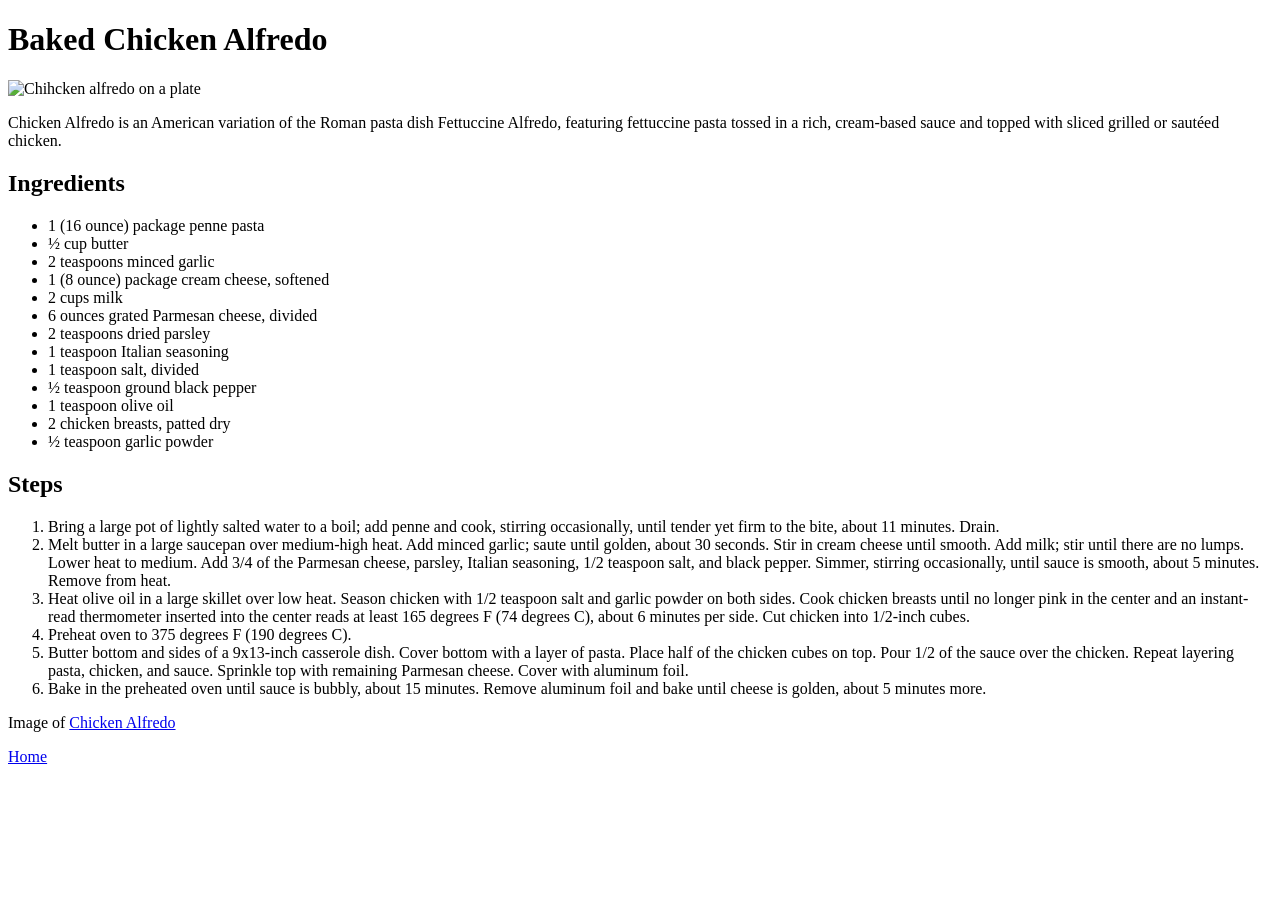
==== recipes/chicken-alfredo.html @ 1a9b2346 "Allow users to view all 3 recipes The 3 files each containing different recipes have been added and " ====
<!DOCTYPE html>
<html lang="en">
<head>
    <meta charset="UTF-8">
    <meta name="viewport" content="width=device-width, initial-scale=1.0">
    <title>Chicken Alfredo</title>
</head>
<body>
    <h1>Baked Chicken Alfredo</h1>
    <img src="https://images.unsplash.com/photo-1645112411341-6c4fd023714a?q=80&w=2070&auto=format&fit=crop&ixlib=rb-4.1.0&ixid=NHwxMjA3fDA%3D" alt="Chihcken alfredo on a plate" width="500">
    <p>Chicken Alfredo is an American variation of the Roman pasta dish Fettuccine Alfredo, featuring fettuccine pasta tossed
    in a rich, cream-based sauce and topped with sliced grilled or sautéed chicken.</p>

    <h2>Ingredients</h2>
    <ul>
        <li>1 (16 ounce) package penne pasta</li>
        <li>½ cup butter</li>
        <li>2 teaspoons minced garlic</li>
        <li>1 (8 ounce) package cream cheese, softened</li>
        <li>2 cups milk</li>
        <li>6 ounces grated Parmesan cheese, divided</li>
        <li>2 teaspoons dried parsley</li>
        <li>1 teaspoon Italian seasoning</li>
        <li>1 teaspoon salt, divided</li>
        <li>½ teaspoon ground black pepper</li>
        <li>1 teaspoon olive oil</li>
        <li>2 chicken breasts, patted dry</li>  
        <li>½ teaspoon garlic powder</li>
    </ul>

    <h2>Steps</h2>
    <ol>
        <li>Bring a large pot of lightly salted water to a boil; add penne and cook, stirring occasionally, until tender yet firm to
        the bite, about 11 minutes. Drain.</li>
        
        <li>Melt butter in a large saucepan over medium-high heat. Add minced garlic; saute until golden, about 30 seconds. Stir in
        cream cheese until smooth. Add milk; stir until there are no lumps. Lower heat to medium. Add 3/4 of the Parmesan
        cheese, parsley, Italian seasoning, 1/2 teaspoon salt, and black pepper. Simmer, stirring occasionally, until sauce is
        smooth, about 5 minutes. Remove from heat.</li>
        
        <li>Heat olive oil in a large skillet over low heat. Season chicken with 1/2 teaspoon salt and garlic powder on both sides.
        Cook chicken breasts until no longer pink in the center and an instant-read thermometer inserted into the center reads
        at least 165 degrees F (74 degrees C), about 6 minutes per side. Cut chicken into 1/2-inch cubes.</li>
        
        <li>Preheat oven to 375 degrees F (190 degrees C).</li>
        
        <li>Butter bottom and sides of a 9x13-inch casserole dish. Cover bottom with a layer of pasta. Place half of the chicken
        cubes on top. Pour 1/2 of the sauce over the chicken. Repeat layering pasta, chicken, and sauce. Sprinkle top with
        remaining Parmesan cheese. Cover with aluminum foil.</li>
        
        <li>Bake in the preheated oven until sauce is bubbly, about 15 minutes. Remove aluminum foil and bake until cheese is
        golden, about 5 minutes more.</li>
    </ol>

    <p>Image of <a href="https://images.unsplash.com/photo-1645112411341-6c4fd023714a?q=80&w=870&auto=format&fit=crop&ixlib=rb-4.1.0&ixid=NHwxMjA3fDA%3D">Chicken Alfredo</a></p>

    <a href="../index.html">Home</a>
</body>
</html>
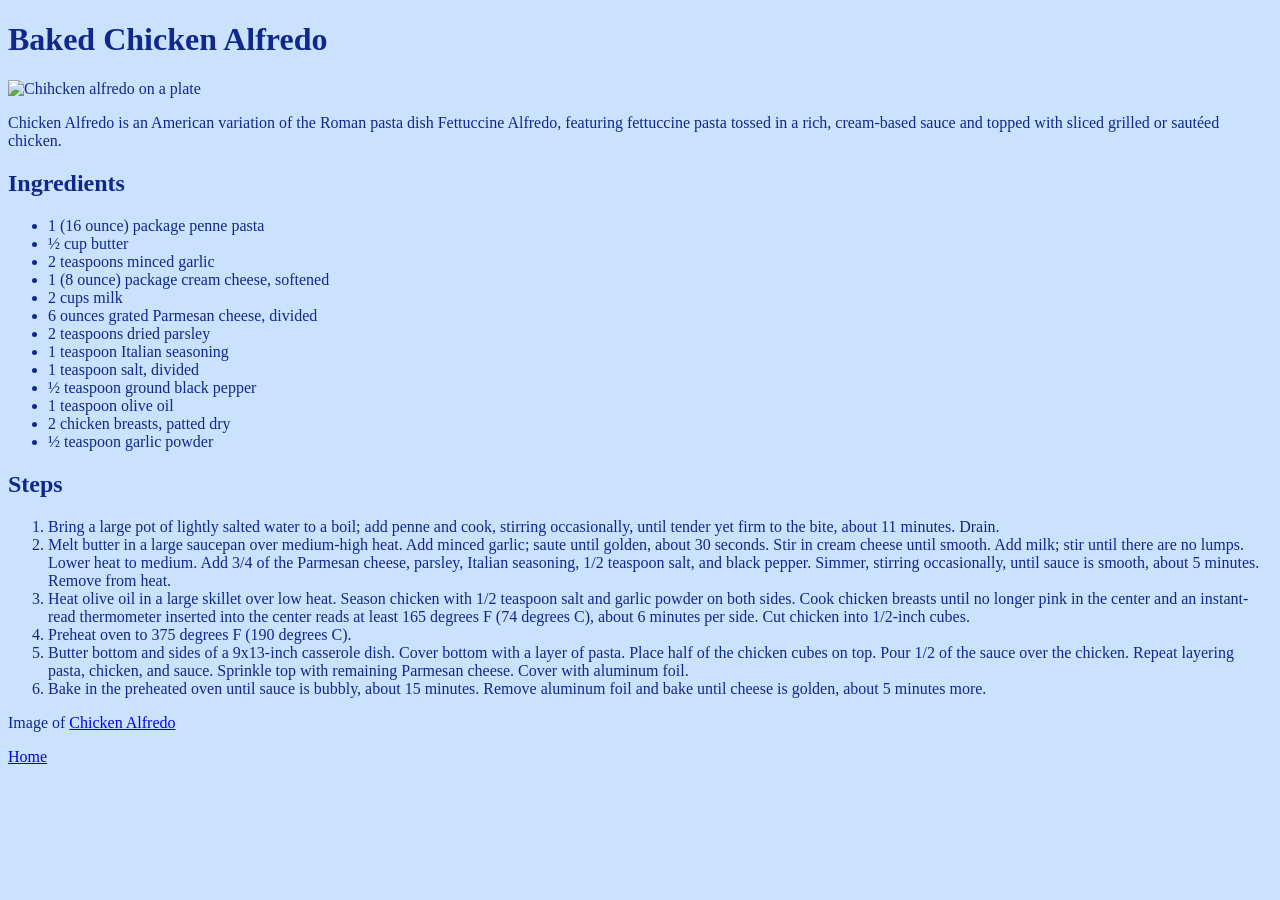
==== commit f00cf401: "Make the website feel less like a boring page a css file has been added after learning the basics of" ====
--- a/recipes/chicken-alfredo.html
+++ b/recipes/chicken-alfredo.html
@@ -3,6 +3,7 @@
 <head>
     <meta charset="UTF-8">
     <meta name="viewport" content="width=device-width, initial-scale=1.0">
+    <link rel="stylesheet" href="../styles.css">
     <title>Chicken Alfredo</title>
 </head>
 <body>
--- a/styles.css
+++ b/styles.css
@@ -0,0 +1,4 @@
+body {
+    background-color: #CBE2FE;
+    color: #10288C;
+}
